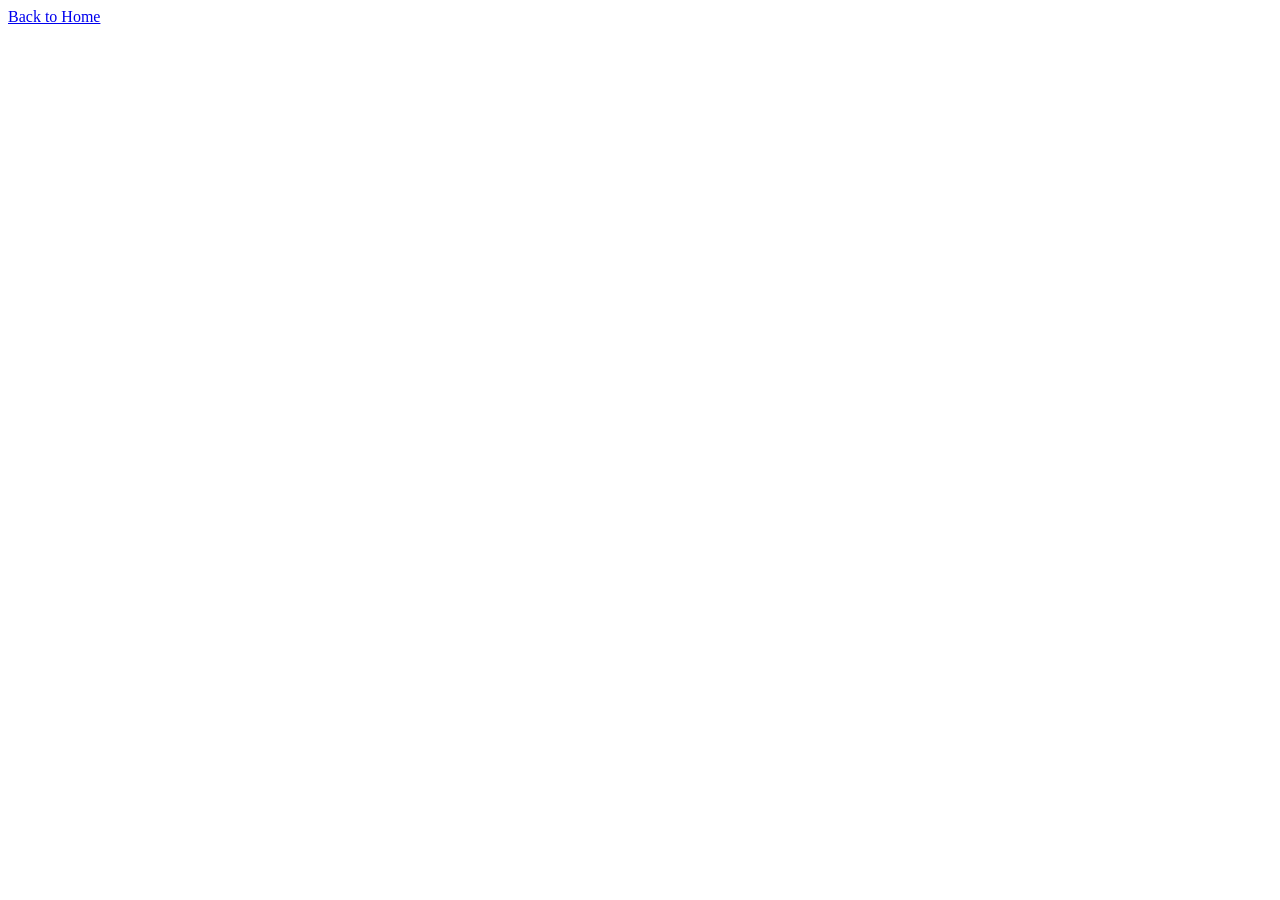
==== html/flexbox1.html @ 9dc39a7f "try commit" ====
<!DOCTYPE html>
<html lang="en">
<head>
    <meta charset="UTF-8">
    <meta name="viewport" content="width=device-width, initial-scale=1.0">
    <title>Document</title>
</head>
<body>
    <a href="../index.html">Back to Home</a>
    <link rel="stylesheet" href="../css/style1.css">
</body>
</html>
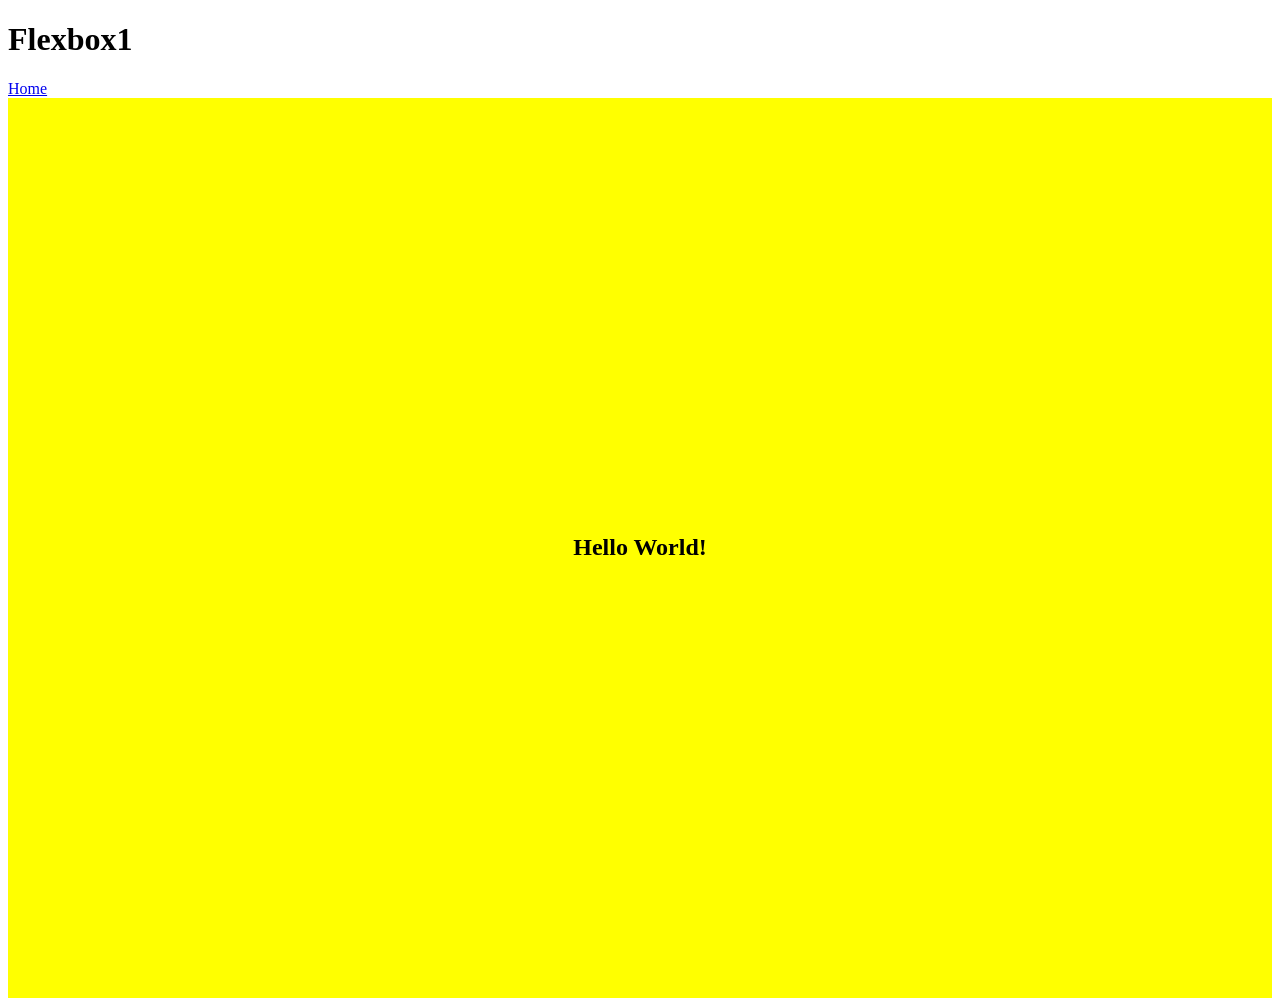
==== commit 8e21f43d: "added main section to flexbox1.html and added css to style1.css to center main section" ====
--- a/html/flexbox1.html
+++ b/html/flexbox1.html
@@ -3,10 +3,15 @@
 <head>
     <meta charset="UTF-8">
     <meta name="viewport" content="width=device-width, initial-scale=1.0">
-    <title>Document</title>
+    <title>Flexbox1</title>
+    <link rel="stylesheet" href="../css/style1.css">
 </head>
 <body>
-    <a href="../index.html">Back to Home</a>
-    <link rel="stylesheet" href="../css/style1.css">
+    <h1>Flexbox1</h1>
+    <a href="../index.html">Home</a>
+    
+    <main>
+        <h2>Hello World!</h2>
+    </main>
 </body>
 </html>
--- a/css/style1.css
+++ b/css/style1.css
@@ -0,0 +1,12 @@
+html, body {
+    height: 100%;
+}
+
+main {
+    background-color: yellow;
+    min-height: 100%;
+    display: flex;
+    flex-direction: row;
+    justify-content: center;
+    align-items: center;
+}
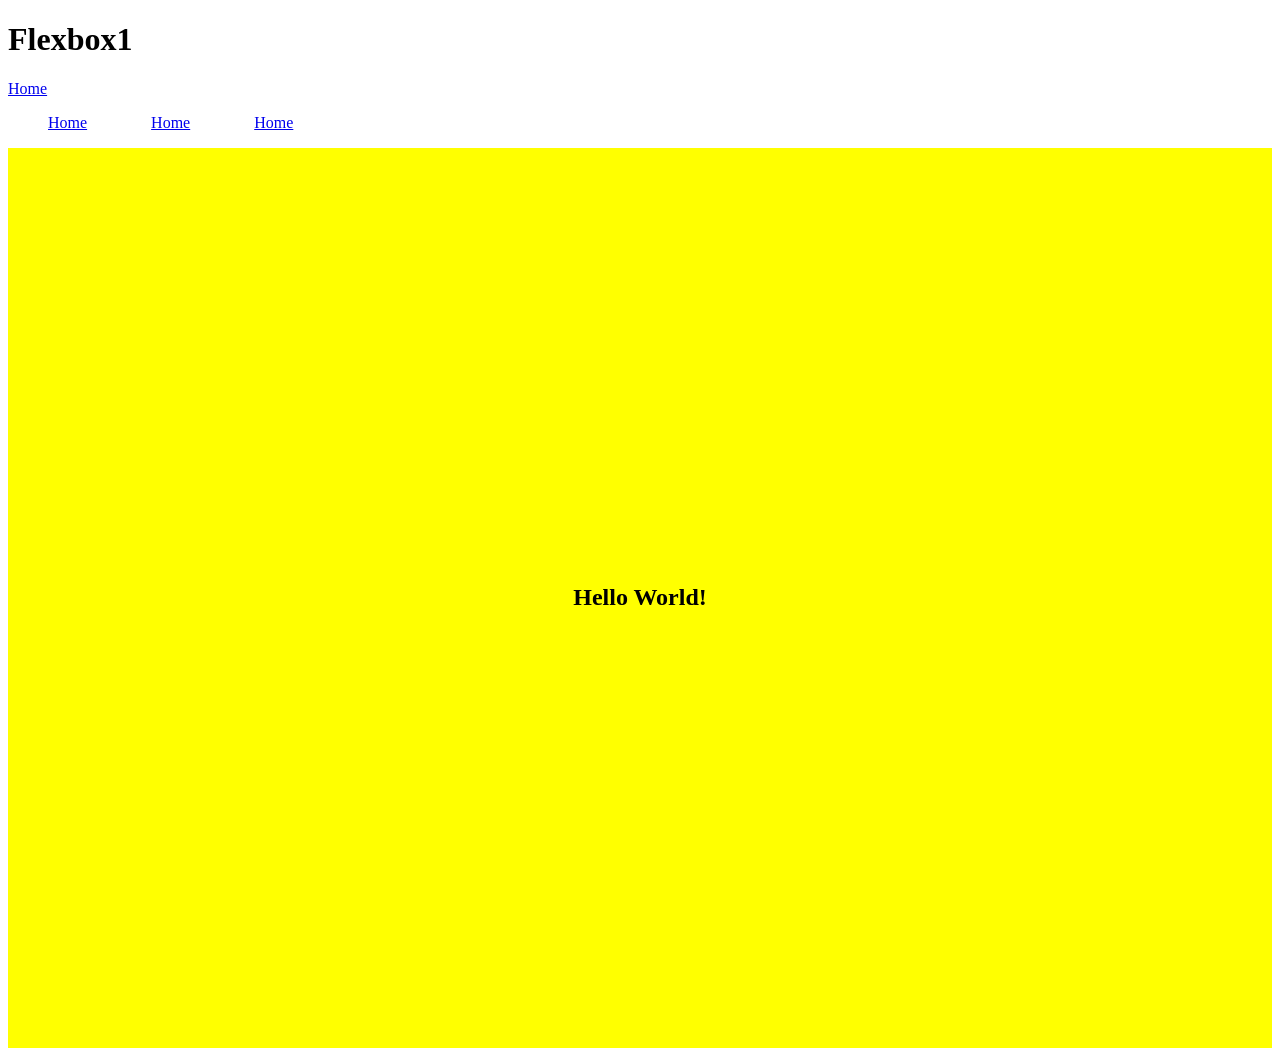
==== commit d3a68b4d: "added navigation bar to flexbox1.html and added CSS for navigation styling to style1.css" ====
--- a/html/flexbox1.html
+++ b/html/flexbox1.html
@@ -9,6 +9,15 @@
 <body>
     <h1>Flexbox1</h1>
     <a href="../index.html">Home</a>
+
+<nav>
+    <ul>
+        <li><a href="../index.html">Home</a></li>
+        <li><a href="../index.html">Home</a></li>
+        <li><a href="../index.html">Home</a></li>
+    </ul>
+</nav>
+
     
     <main>
         <h2>Hello World!</h2>
--- a/css/style1.css
+++ b/css/style1.css
@@ -9,4 +9,11 @@
     flex-direction: row;
     justify-content: center;
     align-items: center;
+}
+
+nav ul {
+    display: flex;        /* turn on flexbox */
+    flex-direction: row;  /* stack items horizontally */
+    gap: 64px;            /* create a 64px gap between items */
+    list-style-type: none; /* get rid of the bullet points */
 }
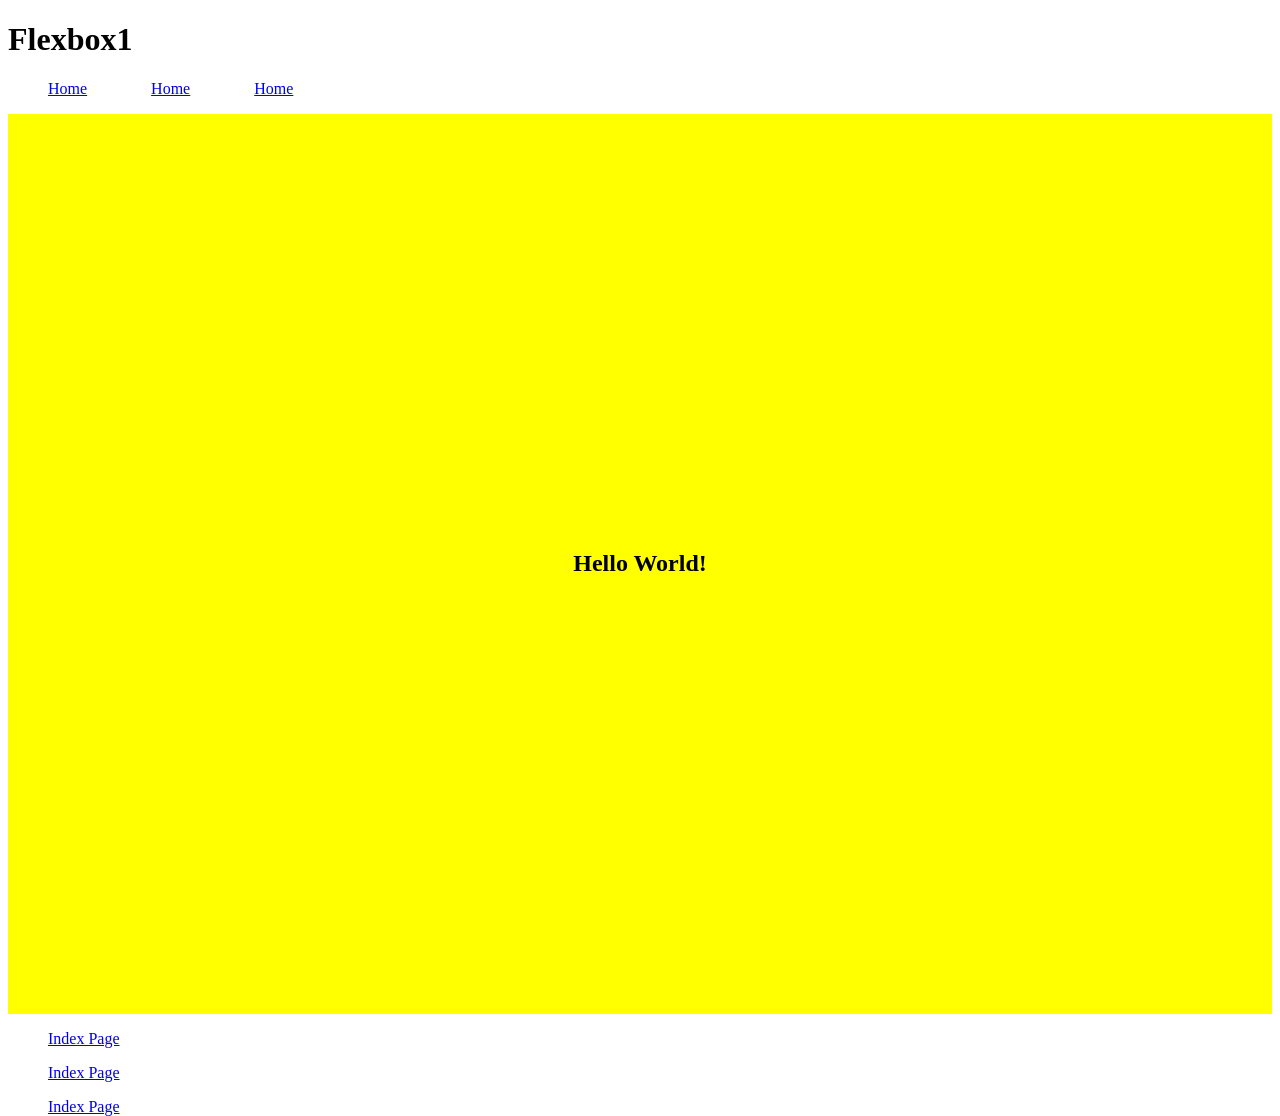
==== commit 0a16bd9c: "added vertical navigation section to flexbox1.html and added CSS styling for vertical navigation to " ====
--- a/html/flexbox1.html
+++ b/html/flexbox1.html
@@ -8,7 +8,6 @@
 </head>
 <body>
     <h1>Flexbox1</h1>
-    <a href="../index.html">Home</a>
 
 <nav>
     <ul>
@@ -22,5 +21,13 @@
     <main>
         <h2>Hello World!</h2>
     </main>
+
+    <div class="vertical">
+        <ul>
+            <li><a href="../index.html">Index Page</a></li>
+            <li><a href="../index.html">Index Page</a></li>
+            <li><a href="../index.html">Index Page</a></li>
+        </ul>
+    </div>
 </body>
 </html>
--- a/css/style1.css
+++ b/css/style1.css
@@ -16,4 +16,11 @@
     flex-direction: row;  /* stack items horizontally */
     gap: 64px;            /* create a 64px gap between items */
     list-style-type: none; /* get rid of the bullet points */
+}
+
+.vertical ul{
+    display: flex;
+    flex-direction: column;
+    gap: 16px;
+    list-style-type: none;
 }
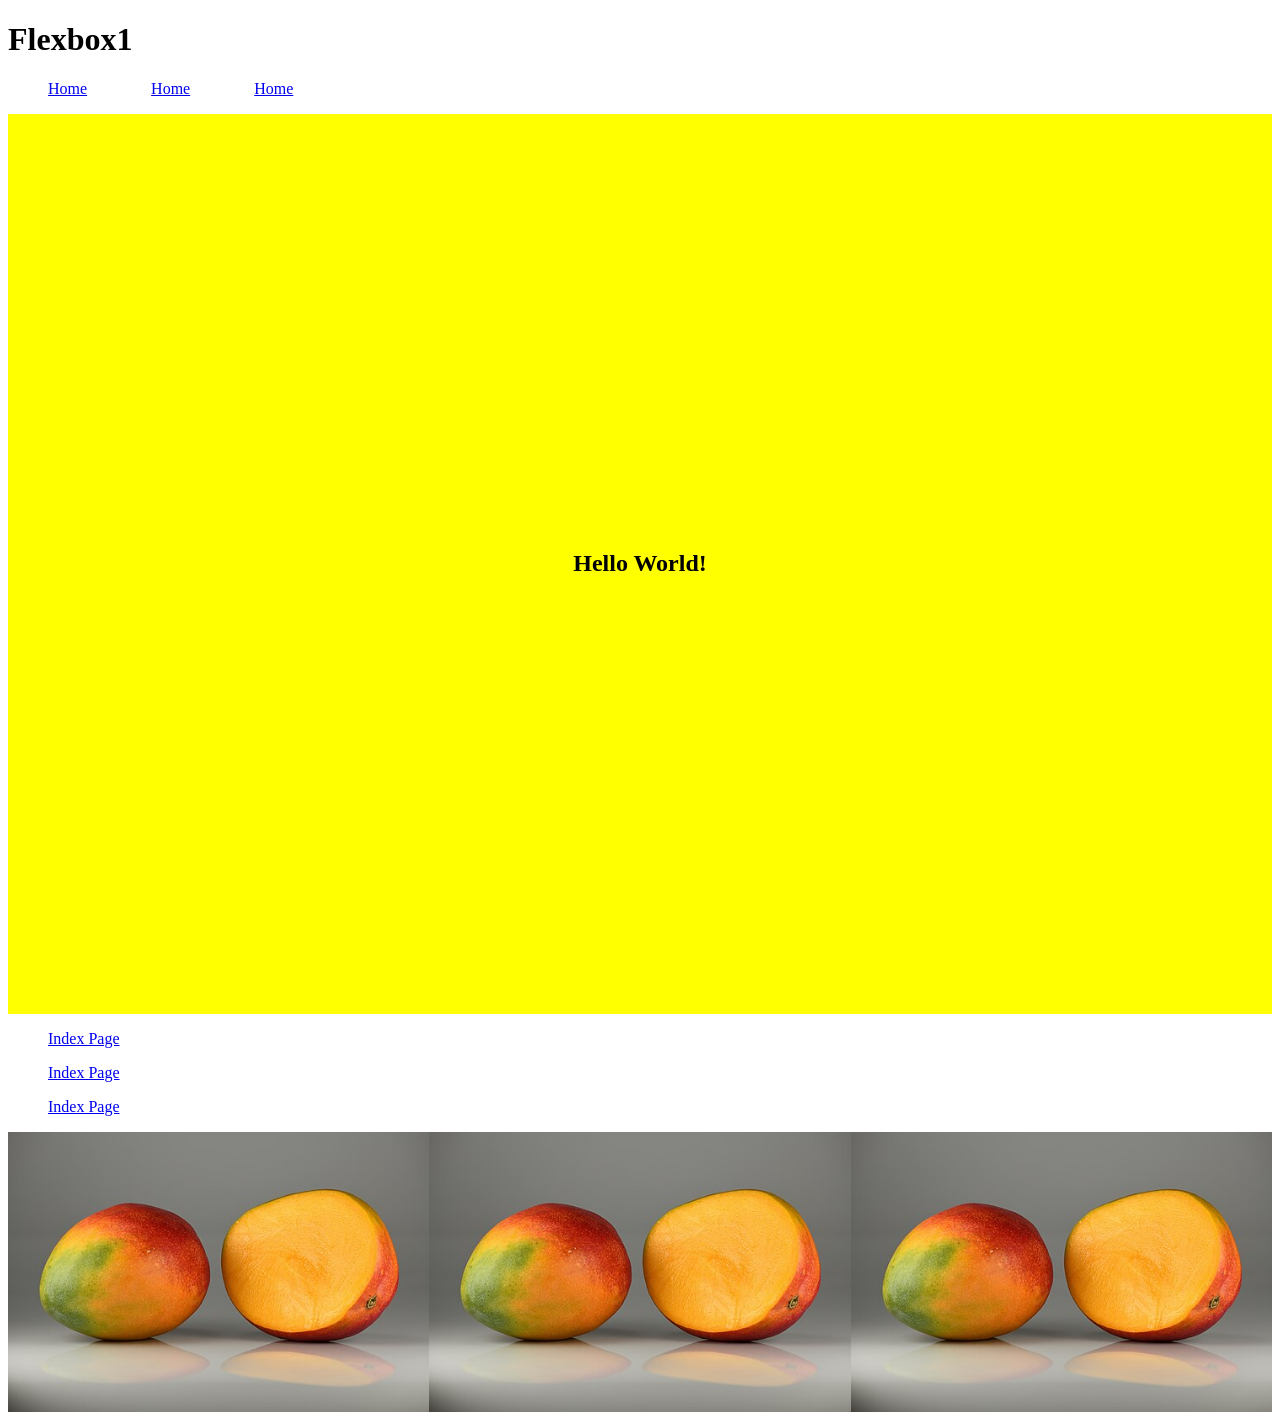
==== commit 04a9a00f: "try commit" ====
--- a/html/flexbox1.html
+++ b/html/flexbox1.html
@@ -29,5 +29,17 @@
             <li><a href="../index.html">Index Page</a></li>
         </ul>
     </div>
+
+    <div class="pane">
+    <div class="card">
+        <img class="mango" src="../images/mangos.jpg" alt="mango pic">
+    </div>
+    <div class="card">
+        <img class="mango" src="../images/mangos.jpg" alt="mango pic">
+    </div>
+    <div class="card">
+        <img class="mango" src="../images/mangos.jpg" alt="mango pic">
+    </div>
+</div>
 </body>
 </html>
--- a/css/style1.css
+++ b/css/style1.css
@@ -23,4 +23,17 @@
     flex-direction: column;
     gap: 16px;
     list-style-type: none;
+}
+
+.pane {
+    display: flex;        /* turn on flexbox */
+    flex-direction: row;  /* stack items horizontally */
+}
+
+.card {
+    flex: 1;              /* shorthand for flex-grow:1, flex-shrink:1, flex-basis:0 */
+}
+
+.mango {
+    width: 100%;          /* sets width to fit the flex container */
 }
